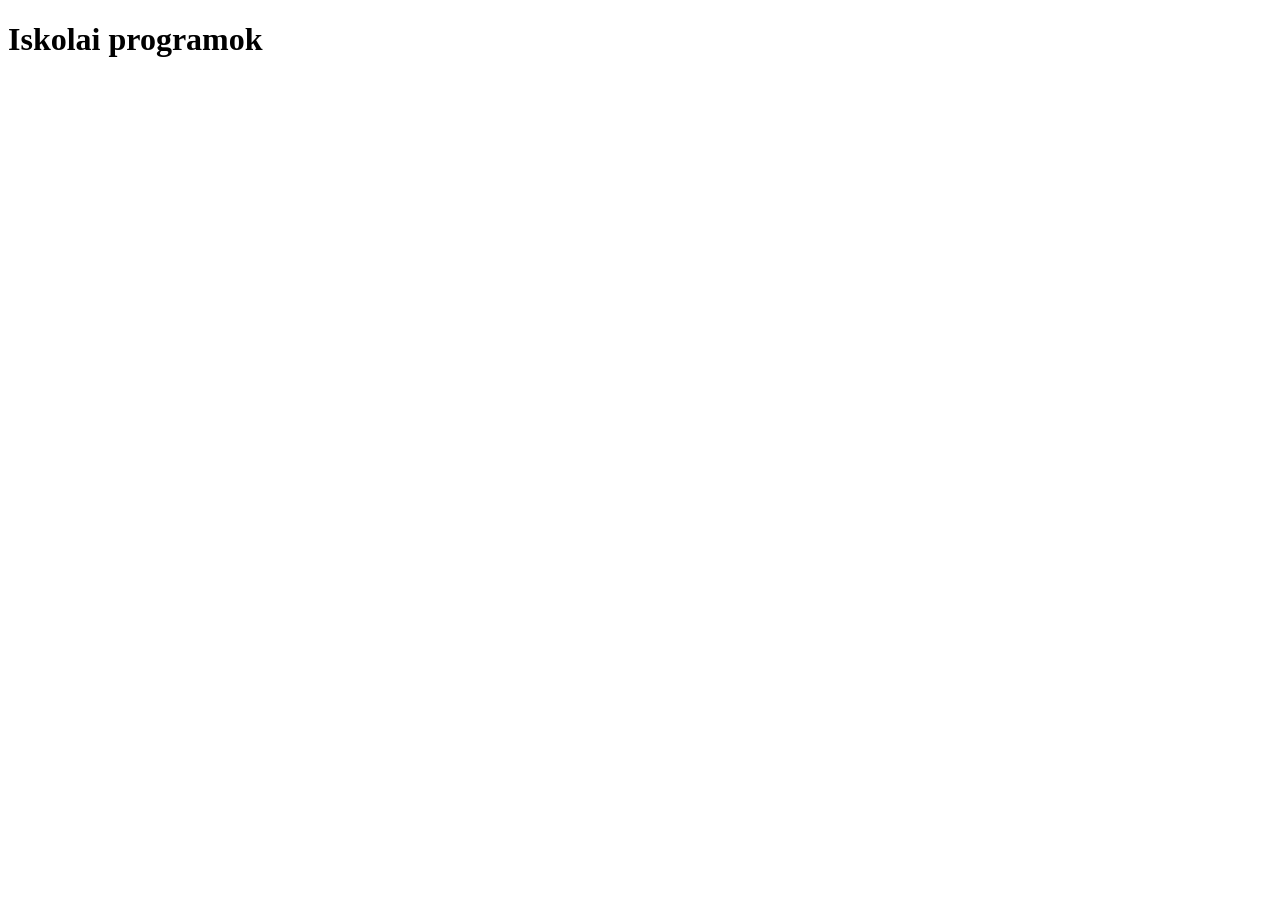
==== index.html @ c2671e1e "first commit" ====
<!doctype html>
<html lang="en">
  <head>
    <meta charset="UTF-8" />
    <link rel="icon" type="image/svg+xml" href="/favicon.svg" />
    <meta name="viewport" content="width=device-width, initial-scale=1.0" />
    <title>programs_vite</title>
  </head>
  <body>
    
    <div class="container">
      <header onclick="onCategClick(event)"></header>
      <h1>Iskolai programok</h1>
      <div class="programs"></div>
    </div>

    <script type="module" src="/src/main.js"></script>
  </body>
</html>
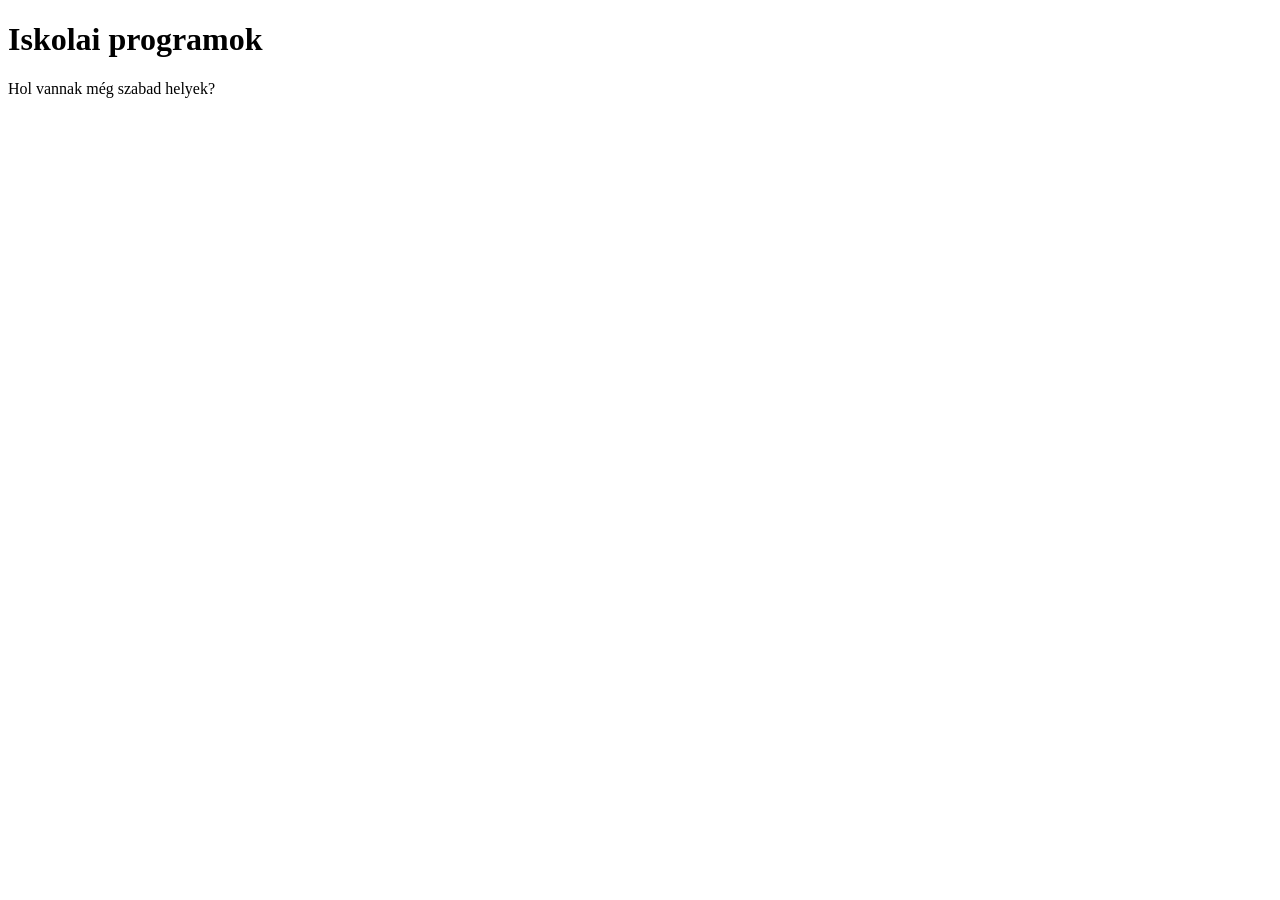
==== commit 8b7d527d: "active button design" ====
--- a/index.html
+++ b/index.html
@@ -10,10 +10,19 @@
     
     <div class="container">
       <header onclick="onCategClick(event)"></header>
+
+      
       <h1>Iskolai programok</h1>
+      <div class="info">
+        <p>Hol vannak még szabad helyek?</p>
+        <i data-lucide="square-chevron-right" class="btn" onclick="availablePrograms()"></i>
+      </div>
+      
       <div class="programs"></div>
+    <footer></footer>
     </div>
 
+    
     <script type="module" src="/src/main.js"></script>
   </body>
 </html>
